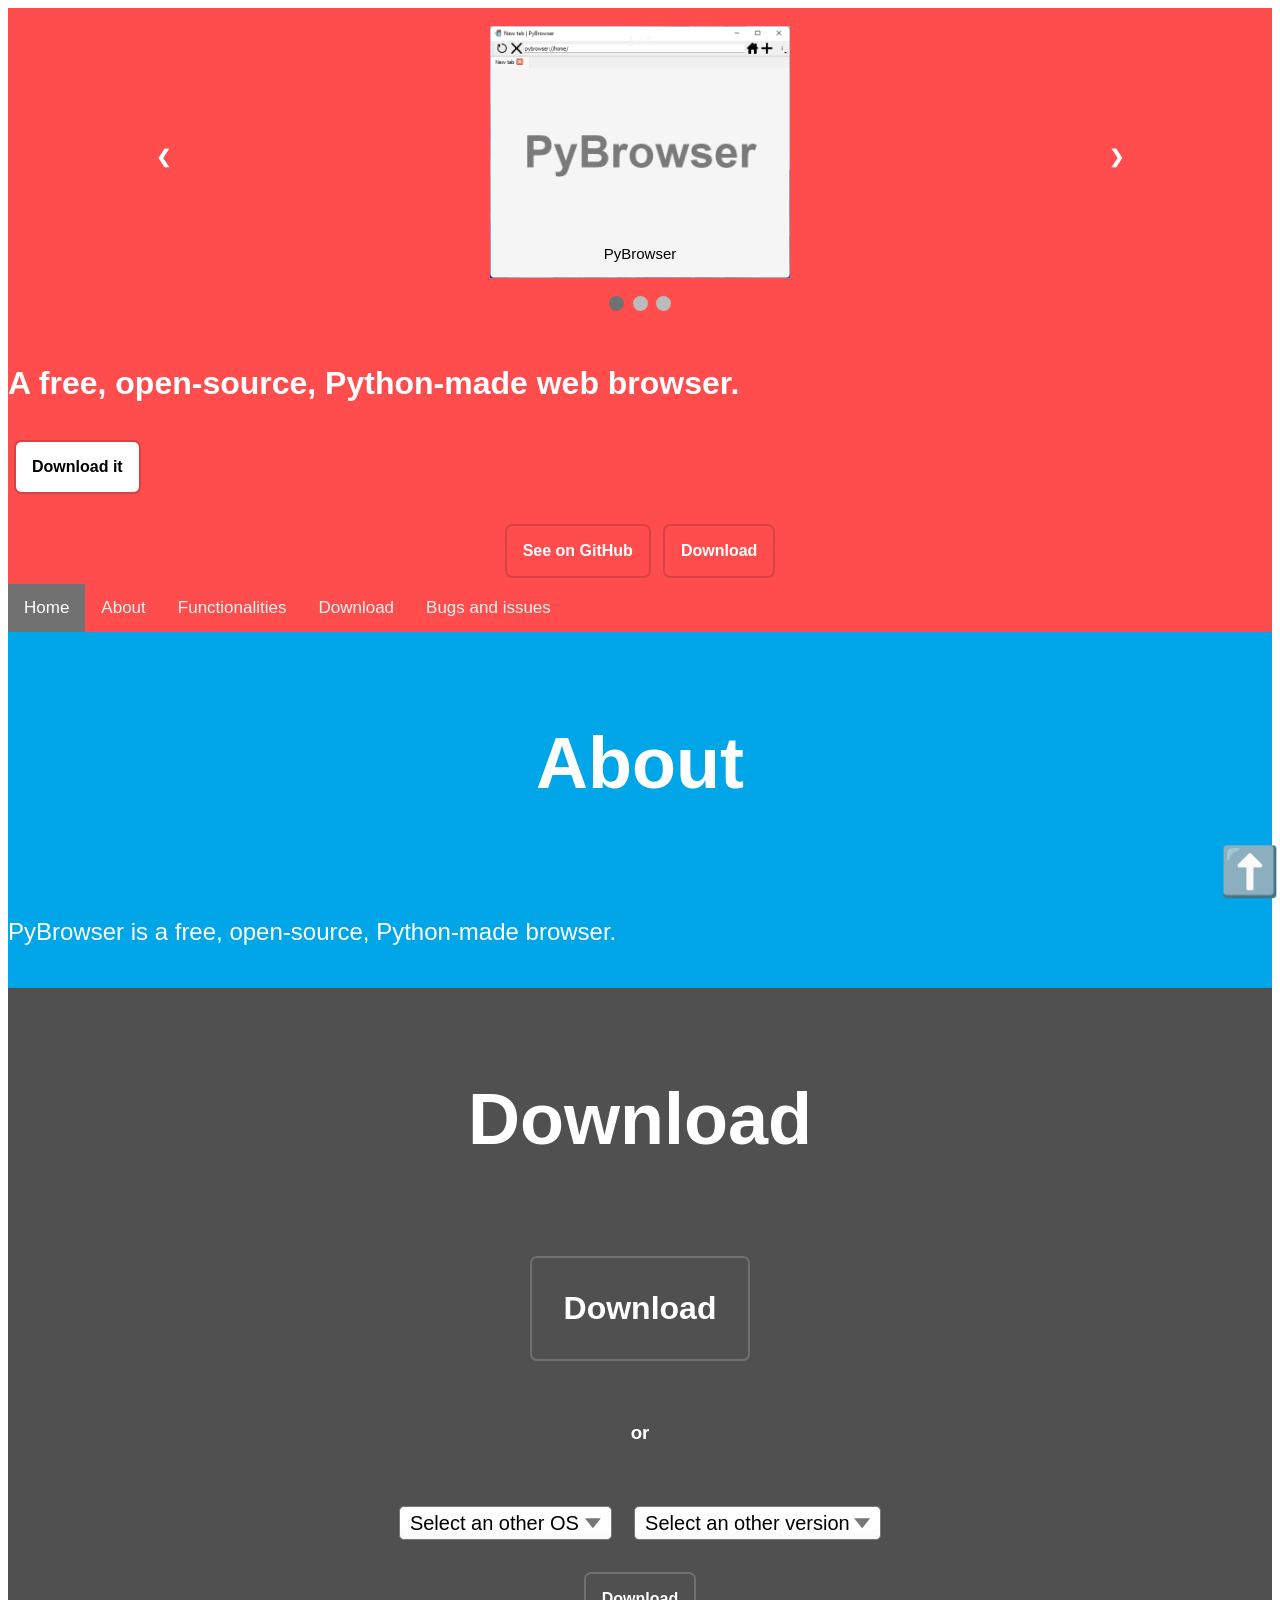
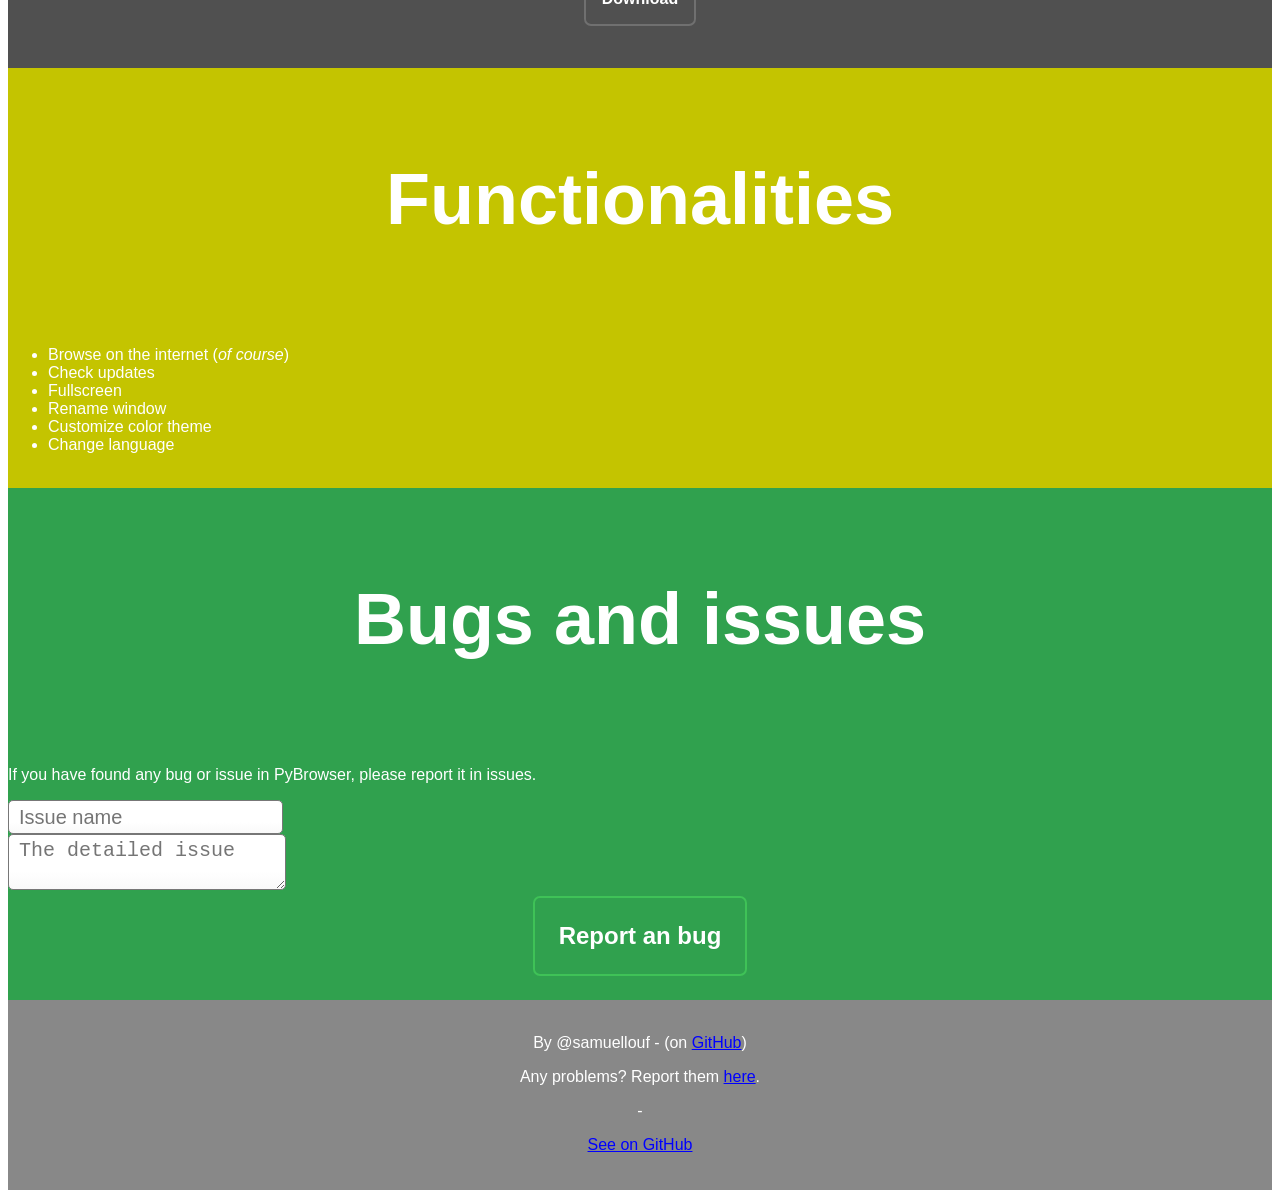
==== index.html @ 6aefda89 "Created the website" ====
<!DOCTYPE html>
<html>
  <head>
    <title>PyBrowser</title>
    <meta charset="utf-8">
    <link rel="icon" href="./favicon.ico" />
    <!--Styles-->
    <link rel="stylesheet" href="./style.css"/>
    <link rel="stylesheet" href="./header.css"/>
    <link rel="stylesheet" href="./stylizedinputs.css"/>
    <meta name="theme-color" content="#ff4d4d" />
  </head>
  <body>
    <span id="top"></span>
    <a href="#top"><span class="gototop"><span>⬆️</span></span></a>
    <section id="home">
      <br>
      
      <div class="snapshot">
        <div class="slideshow-container">

          <div class="mySlides fade">
            <div class="numbertext">1 / 4</div>
            <img src="screenshot1.png">
            <div class="text"><font color="#000000">PyBrowser</font></div>
          </div>
          
          <div class="mySlides fade">
            <div class="numbertext">2 / 4</div>
            <img src="screenshot2.png">
            <div class="text">Private navigation</div>
          </div>
          
          <div class="mySlides fade">
            <div class="numbertext">3 / 4</div>
            <img src="screenshot3.png">
            <div class="text">Caption Three</div>
          </div>
          
          <div class="mySlides fade">
            <div class="numbertext">4 / 4</div>
            <img src="screenshot4.png">
            <div class="text">Caption Three</div>
          </div>
          
          <a class="prev" onclick="plusSlides(-1)">❮</a>
          <a class="next" onclick="plusSlides(1)">❯</a>
          
          </div>
          <br>
          
          <div style="text-align:center">
            <span class="dot" onclick="currentSlide(1)"></span> 
            <span class="dot" onclick="currentSlide(2)"></span> 
            <span class="dot" onclick="currentSlide(3)"></span> 
          </div>
      </div>
      <br>
      <div class="presentation">
        <div class="text">
          <p>A free, open-source, Python-made web browser.</p>
          <a href="#download"><button class="stylizedbutton" style="color: black; background-color: white;"><img src="" width="16">Download it</button></a>
        </div>
      </div>
      <br>
      <section id="links" class="centeritems">
        <a href="https://github.com/samuellouf/PyBrowser"><button class="stylizedbutton">See on GitHub</button></a>
        <a href="#download" onclick="setActive('download');"><button class="stylizedbutton">Download</button></a>
      </section>
    </section>
    <header class="topnav">
      <a href="#home" onclick="setActive('home');">Home</a>
      <a href="#about" onclick="setActive('about');">About</a>
      <a href="#functionalities" onclick="setActive('functionalities');">Functionalities</a>
      <a href="#download" onclick="setActive('download');">Download</a>
      <a href="#bugs" onclick="setActive('bugs');">Bugs and issues</a>
    </header>
    <section id="page">
      <section id="about">
        <br>
        <h1 class="title">About</h1>
        <br>
        <p class="aboutparagraph">PyBrowser is a free, open-source, Python-made browser. </p>
        <br>
      </section>
      <section id="download">
        <br>
        <h1 class="title">Download</h1>
        <br>
        <div class="bigdownloadbutton">
          <a href="" class="downloadbutton"><button class="stylizedbutton" style="background-color: #505050; outline-color: #707070; font-size: 2em;">Download</button></a>
        </div>
        <br>
        <br>
        <h1 align="center">or</h1>
        <br>
        <br>
        <div class="selectanother">
          <div class="select">
            <select class="anotheros" id="selectanotheros">
              <option value="">Select an other OS</option>
              <option value="win">Windows (x32/x64)</option>
              <option value="macOS">MacOS</option>
              <option value="linux">Linux (x64)</option>
            </select>
          </div>
          <p>&nbsp;&nbsp;&nbsp;&nbsp;&nbsp;</p>
          <div class="select">
            <select class="anotherversion" id="selectanotherversion">
              <option value="">Select an other version</option>
              <span class="versions"></span>
            </select>
          </div>
        </div>
        <br>
        <div class="centeritems">
          <a href="javascript: download(document.querySelector('#download div.select select.anotherversion').value, document.querySelector('#download div.select select.anotheros').value);"><button class="stylizedbutton" style="background-color: #505050; outline-color: #707070;">Download</button></a>
        </div>
        <br>
        <br>
      </section>
      <section id="functionalities">
        <br>
        <h1 class="title">Functionalities</h1>
        <br>
        <ul>
          <li>Browse on the internet (<i>of course</i>)</li>
          <li>Check updates</li>
          <li>Fullscreen</li>
          <li>Rename window</li>
          <li>Customize color theme</li>
          <li>Change language</li>
        </ul>
        <br>
      </section>
      <section id="bugs">
        <br>
        <h1 class="title">Bugs and issues</h1>
        <br>
        <p>If you have found any bug or issue in PyBrowser, please report it in issues.</p>
        <input type="text" placeholder="Issue name" class="stylizedinput">
        <textarea class="stylizedinput" placeholder="The detailed issue"></textarea>
        <div class="centeritems">
          <a href="javascript: sendIssue(document.querySelector('#bugs input').value, document.querySelector('#bugs textarea').value);"><button class="stylizedbutton" style="background-color: #30a14e; outline-color: #3fc257; font-size: 1.5em;">Report an bug</button></a>
        </div>
        <br>
      </section>
    </section>
    <footer>
      <br>
      <p>By @samuellouf - (on <a href="https://github.com/samuellouf/">GitHub</a>)</p>
      <p>Any problems? Report them <a href="https://github.com/samuellouf/PyBrowser/issues">here</a>.</p>
      <p>-</p>
      <div class="links"><a href="https://github.com/samuellouf/PyBrowser/">See on GitHub</a></div>
      <br><br>
    </footer>
    <!--Scripts-->
    <script src="./script.js"></script>
    <script src="./header.js"></script>
    <script src="./download.js"></script>
  </body>
</html>
---- style.css ----
html{
  scroll-behavior: smooth;
}

body{
  font-family: Arial, Helvetica, sans-serif;
}

.title{
  font-size: 72px;
  text-align: center;
}

#home .presentation{
  display: flex;
  flex-direction: row;
  align-items: center;
  justify-content: space-between;
}

.centeritems{
  display: flex;
  flex-direction: row;
  align-items: center;
  justify-content: center;
}

#home{
  background-color: #ff4d4d;
}

#home div.presentation div.text p{
  font-size: 32px;
  font-weight: bolder;
  color: white;
}

#home div.presentation div.snapshot{
  background-color: #d94242;
  font-size: 32px;
  font-weight: bolder;
  color: white;
  border-radius: 10px;
  margin: 20px;
  border: 10px solid #d94242;
}

button.stylizedbutton{
  margin: 0.5rem;
  outline-color: #d94242;
  outline-width: 2.5px;
  outline-style: solid;
  background-color: #ff4d4d;
  border-radius: 5px;
  font-size: 1em;
  font-weight: 600;
  color: white;
  border: none;
  padding: 1em;
}

button.stylizedbutton:hover{
  outline-width: 5px;
}

button.stylizedbutton:active{
  outline-width: 2.5px;
}

#about{
  display: block;
  background-color: #00a6e7;
  color: white;
}

.aboutparagraph{
  font-size: 24px;
}

#download{
  display: block;
  background-color: #505050;
  color: white;
}

#lastestversionlog{
  display: block;
  background-color: #bcbcbc;
  color: white;
}

.oslogo{
  fill: white;
}

#download .bigdownloadbutton{
  display: flex;
  flex-direction: row;
  align-items: center;
  justify-content: center;
}

#bugs{
  background-color: #30a14e;
  color: white;
}

#functionalities{
  background-color: rgb(196, 196, 0);
  color: white;
}

.devstate.developping{
  font-weight: bold;
  color: yellow;
}

.devstate.finished{
  font-weight: bold;
  color: green;
}

.devstate.reported{
  font-weight: bold;
  color: red;
}

.devstate.off{
  font-weight: bold;
  color: white;
}

footer {
  background-color: #888888;
  text-align: center;
  color: white;
}

footer a{
  color: blue;
}

footer a:hover{
  font-weight: bolder;
}

.selectanother{
  display: flex;
  flex-direction: row;
  flex-wrap: nowrap;
  justify-content: center;
  align-items: center;
}

.gototop{
  position: fixed;
  right: 0px;
  bottom: 0px;
  border-radius: 50%;
  /* background-color: #ffffff9e; */
}

.gototop span{
  font-size: xxx-large;
}

.mySlides {display: none}
img {vertical-align: middle;}

#home .presentation {
  display: flex;
  flex-direction: row;
  align-items: center;
  justify-content: space-between;
}

#home .presentation .snapshot {
  display: flex;
  flex-direction: column;
  align-items: center;
}

/* Slideshow container */
.slideshow-container {
  max-width: 1000px;
  position: relative;
  margin: auto;
}

.slideshow-container img{
  width: 300px;
}

/* Next & previous buttons */
.slideshow-container .prev, .slideshow-container .next {
  cursor: pointer;
  position: absolute;
  top: 50%;
  width: auto;
  padding: 16px;
  margin-top: -22px;
  color: white;
  font-weight: bold;
  font-size: 18px;
  transition: 0.6s ease;
  border-radius: 0 3px 3px 0;
  user-select: none;
}

/* Position the "next button" to the right */
.slideshow-container .next {
  right: 0;
  border-radius: 3px 0 0 3px;
}

/* On hover, add a black background color with a little bit see-through */
.slideshow-container .prev:hover, .slideshow-container .next:hover {
  background-color: rgba(0,0,0,0.8);
}

/* Caption text */
.slideshow-container .text {
  color: #f2f2f2;
  font-size: 15px;
  padding: 8px 12px;
  position: absolute;
  bottom: 8px;
  width: 100%;
  text-align: center;
}

/* Number text (1/3 etc) */
.slideshow-container .numbertext {
  color: #f2f2f2;
  font-size: 12px;
  padding: 8px 12px;
  position: absolute;
  top: 0;
}

/* The dots/bullets/indicators */
.dot {
  cursor: pointer;
  height: 15px;
  width: 15px;
  margin: 0 2px;
  background-color: #bbb;
  border-radius: 50%;
  display: inline-block;
  transition: background-color 0.6s ease;
}

.active, .dot:hover {
  background-color: #717171;
}

/* Fading animation */
.slideshow-container .fade {
  animation-name: fade;
  animation-duration: 1.5s;
}

@keyframes fade {
  from {opacity: .4} 
  to {opacity: 1}
}

/* On smaller screens, decrease text size */
@media only screen and (max-width: 300px) {
  .prev, .next,.text {font-size: 11px}
}

.mySlides{
  display: flex;
  justify-content: center;
}
---- header.css ----
.sticky {
  position: fixed;
  width: 100%;
  top: 5px;
}

.topnav{
  overflow: hidden;
  background-color: #ff4d4d;
  z-index: 100;
}

.topnav a {
  float: left;
  color: #f2f2f2;
  text-align: center;
  padding: 14px 16px;
  text-decoration: none;
  font-size: 17px;
  transition-duration: 0.5s;
}

.topnav a:hover {
  background-color: #d94242;
  color: black;
  transition-duration: 0.5s;
}

.topnav a.active {
  background-color: #ff4d4d#04AA6D;
  color: white;
  transition-duration: 0.5s;
}
---- stylizedinputs.css ----
*,
*::before,
*::after {
  box-sizing: border-box;
}

:root {
  --select-border: #777;
  --select-focus: blue;
  --select-arrow: var(--select-border);
}

select {
  appearance: none;
  background-color: transparent;
  border: none;
  padding: 0 1em 0 0;
  margin: 0;
  width: 100%;
  font-family: inherit;
  font-size: inherit;
  cursor: inherit;
  line-height: inherit;

  z-index: 1;

  outline: none;

  &::-ms-expand {
    display: none;
  }
}

.select {
  display: grid;
  grid-template-areas: "select";
  align-items: center;
  position: relative;

  min-width: 15ch;
  max-width: 30ch;

  border: 1px solid var(--select-border);
  border-radius: 0.25em;
  padding: 0.25em 0.5em;

  font-size: 1.25rem;
  cursor: pointer;
  line-height: 1.1;
  
  background-color: #fff;
  background-image: linear-gradient(to top, #f9f9f9, #fff 33%);

  
  &:not(.select--multiple)::after {
    content: "";
    justify-self: end;
    width: 0.8em;
    height: 0.5em;
    background-color: var(--select-arrow);
    clip-path: polygon(100% 0%, 0 0%, 50% 100%);
  }
  

  select,
  &::after {
    grid-area: select;
  }
}

select:focus + .focus {
  position: absolute;
  top: -1px;
  left: -1px;
  right: -1px;
  bottom: -1px;
  border: 2px solid var(--select-focus);
  border-radius: inherit;
}

select[multiple] {
  padding-right: 0;
  height: 6rem;

  option {
    white-space: normal;
    outline-color: var(--select-focus);
  }
}

.select--disabled {
  cursor: not-allowed;
  background-color: #eee;
  background-image: linear-gradient(to top, #ddd, #eee 33%);
}

label {
  font-size: 1.125rem;
  font-weight: 500;
}

.select + label {
  margin-top: 2rem;
}


.stylizedinput{
  display: grid;
  grid-template-areas: "select";
  align-items: center;
  position: relative;
  border: 1px solid var(--select-border);
  border-radius: 0.25em;
  padding: 0.25em 0.5em;
  font-size: 1.25rem;
  cursor: pointer;
  line-height: 1.1;
  background-color: #fff;
  background-image: linear-gradient(to top, #f9f9f9, #fff 33%);
}
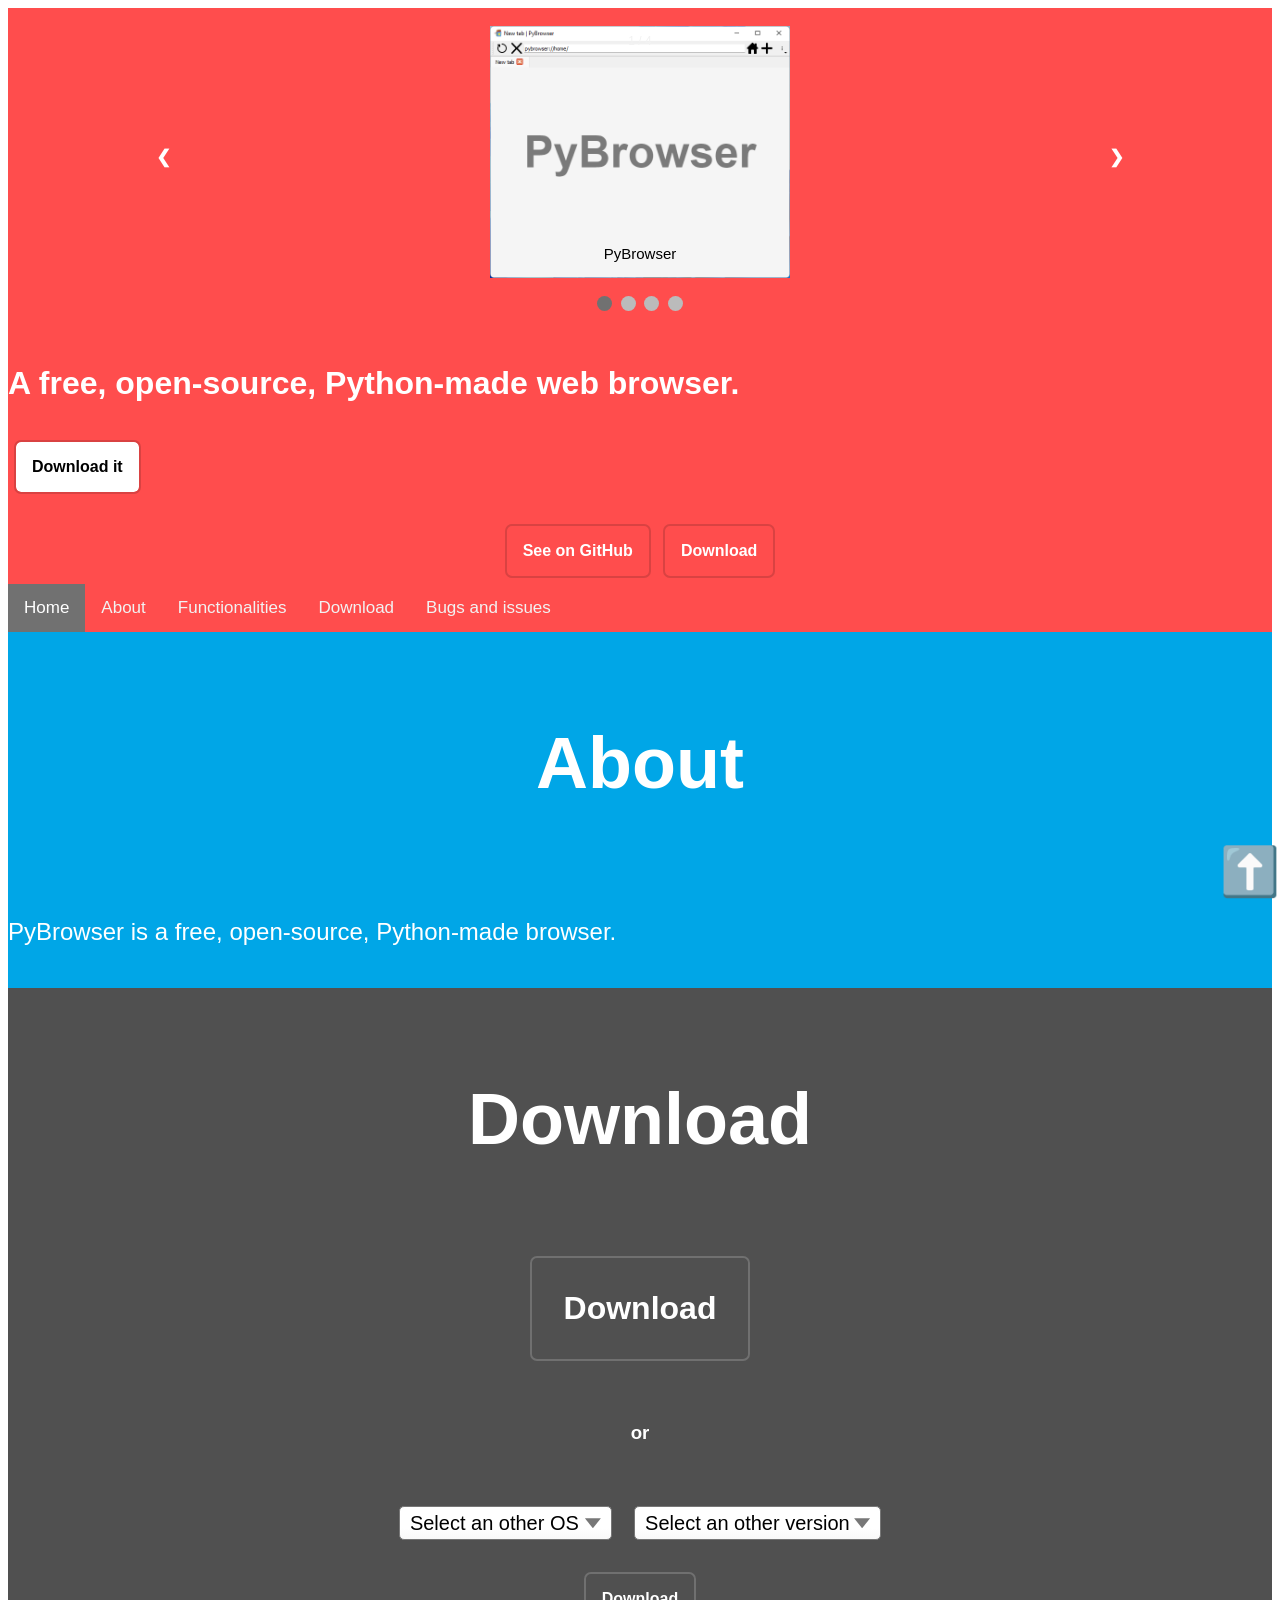
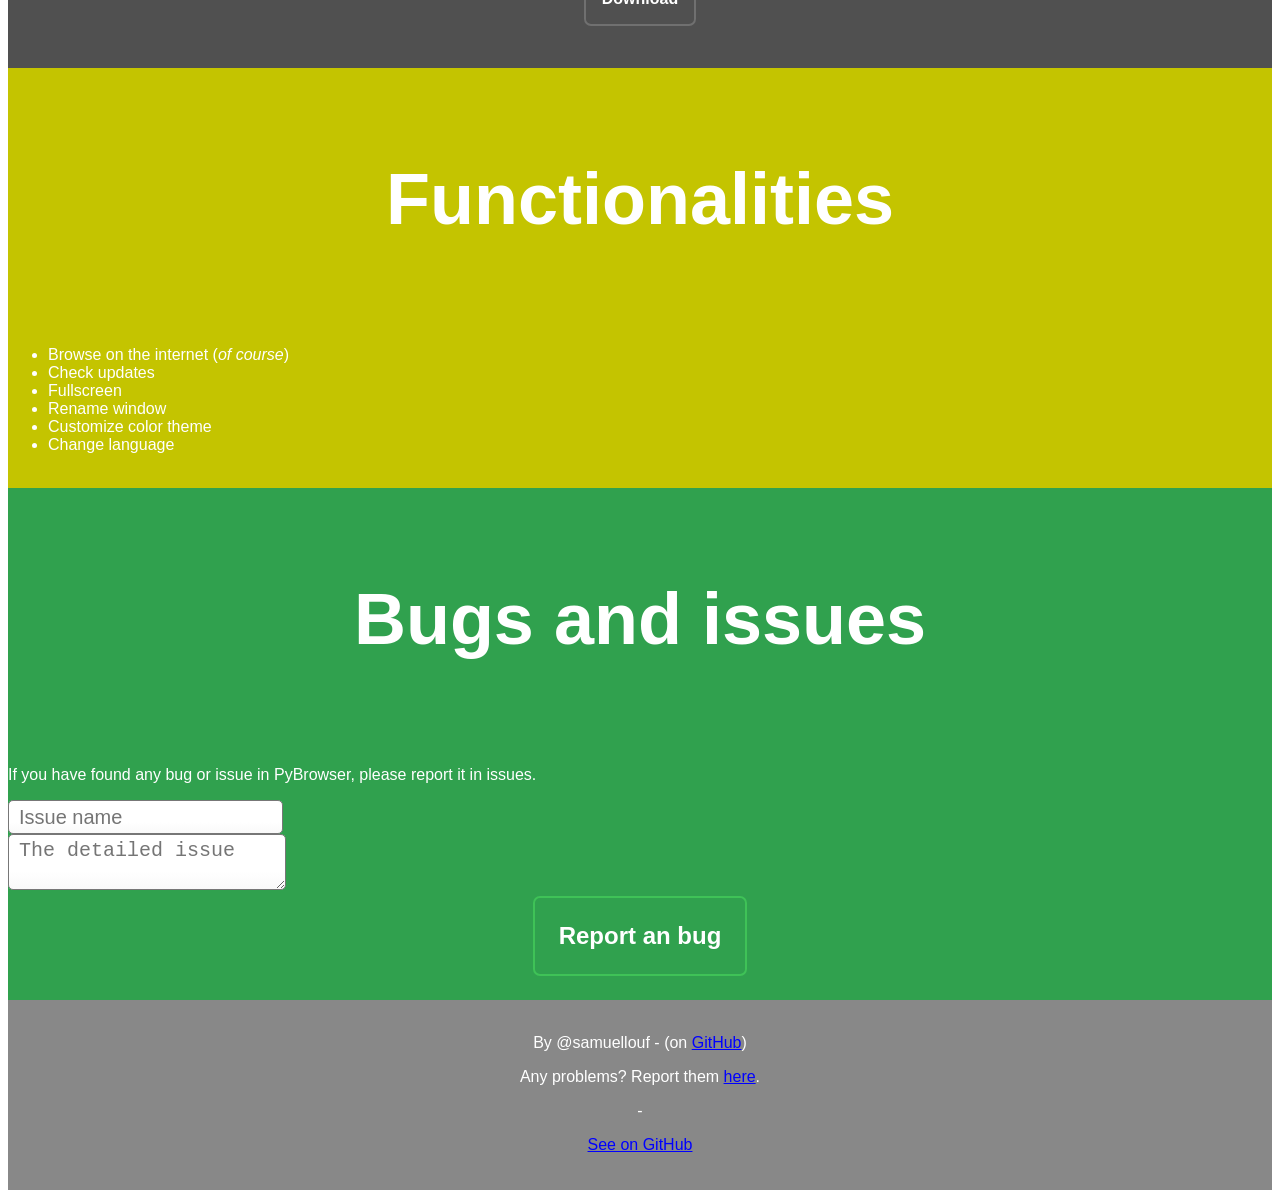
==== commit dcadbbf2: "Update index.html" ====
--- a/index.html
+++ b/index.html
@@ -53,6 +53,7 @@
             <span class="dot" onclick="currentSlide(1)"></span> 
             <span class="dot" onclick="currentSlide(2)"></span> 
             <span class="dot" onclick="currentSlide(3)"></span> 
+            <span class="dot" onclick="currentSlide(4)"></span> 
           </div>
       </div>
       <br>
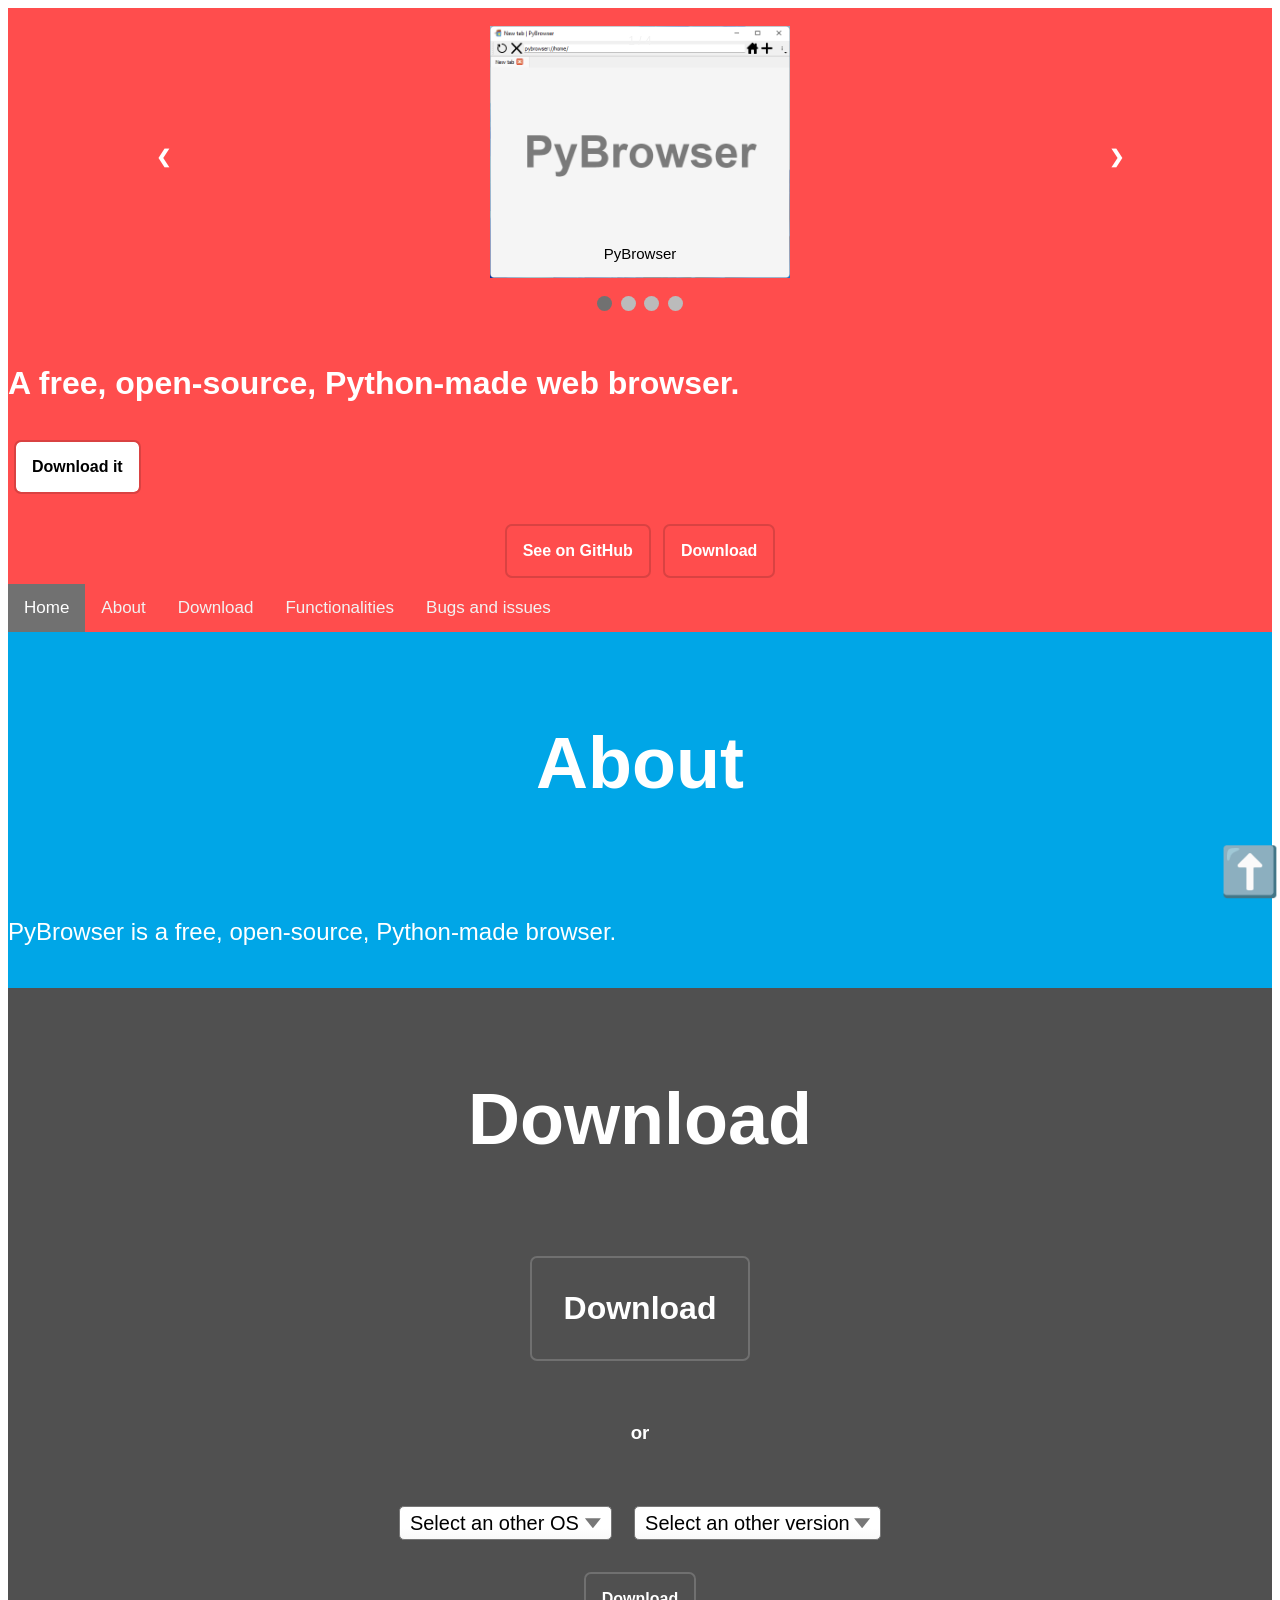
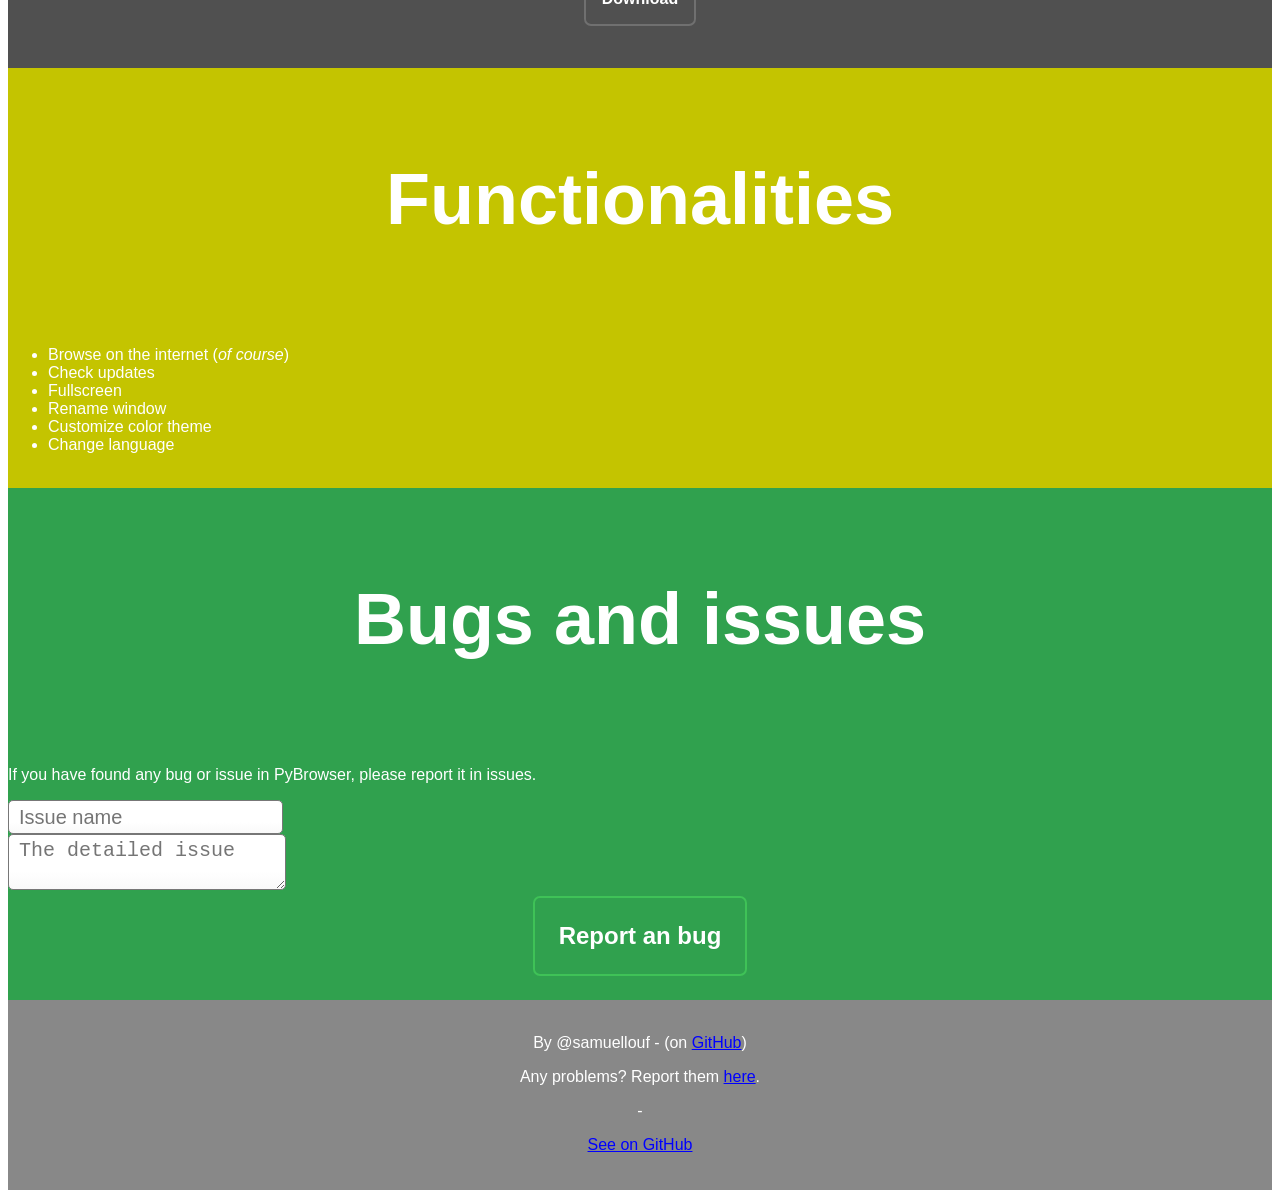
==== commit ae70459c: "Update index.html" ====
--- a/index.html
+++ b/index.html
@@ -34,13 +34,13 @@
           <div class="mySlides fade">
             <div class="numbertext">3 / 4</div>
             <img src="screenshot3.png">
-            <div class="text">Caption Three</div>
+            <div class="text">Color customization</div>
           </div>
           
           <div class="mySlides fade">
             <div class="numbertext">4 / 4</div>
             <img src="screenshot4.png">
-            <div class="text">Caption Three</div>
+            <div class="text">Change name</div>
           </div>
           
           <a class="prev" onclick="plusSlides(-1)">❮</a>
@@ -72,8 +72,8 @@
     <header class="topnav">
       <a href="#home" onclick="setActive('home');">Home</a>
       <a href="#about" onclick="setActive('about');">About</a>
+      <a href="#download" onclick="setActive('download');">Download</a>
       <a href="#functionalities" onclick="setActive('functionalities');">Functionalities</a>
-      <a href="#download" onclick="setActive('download');">Download</a>
       <a href="#bugs" onclick="setActive('bugs');">Bugs and issues</a>
     </header>
     <section id="page">
@@ -160,4 +160,4 @@
     <script src="./header.js"></script>
     <script src="./download.js"></script>
   </body>
-</html>+</html>
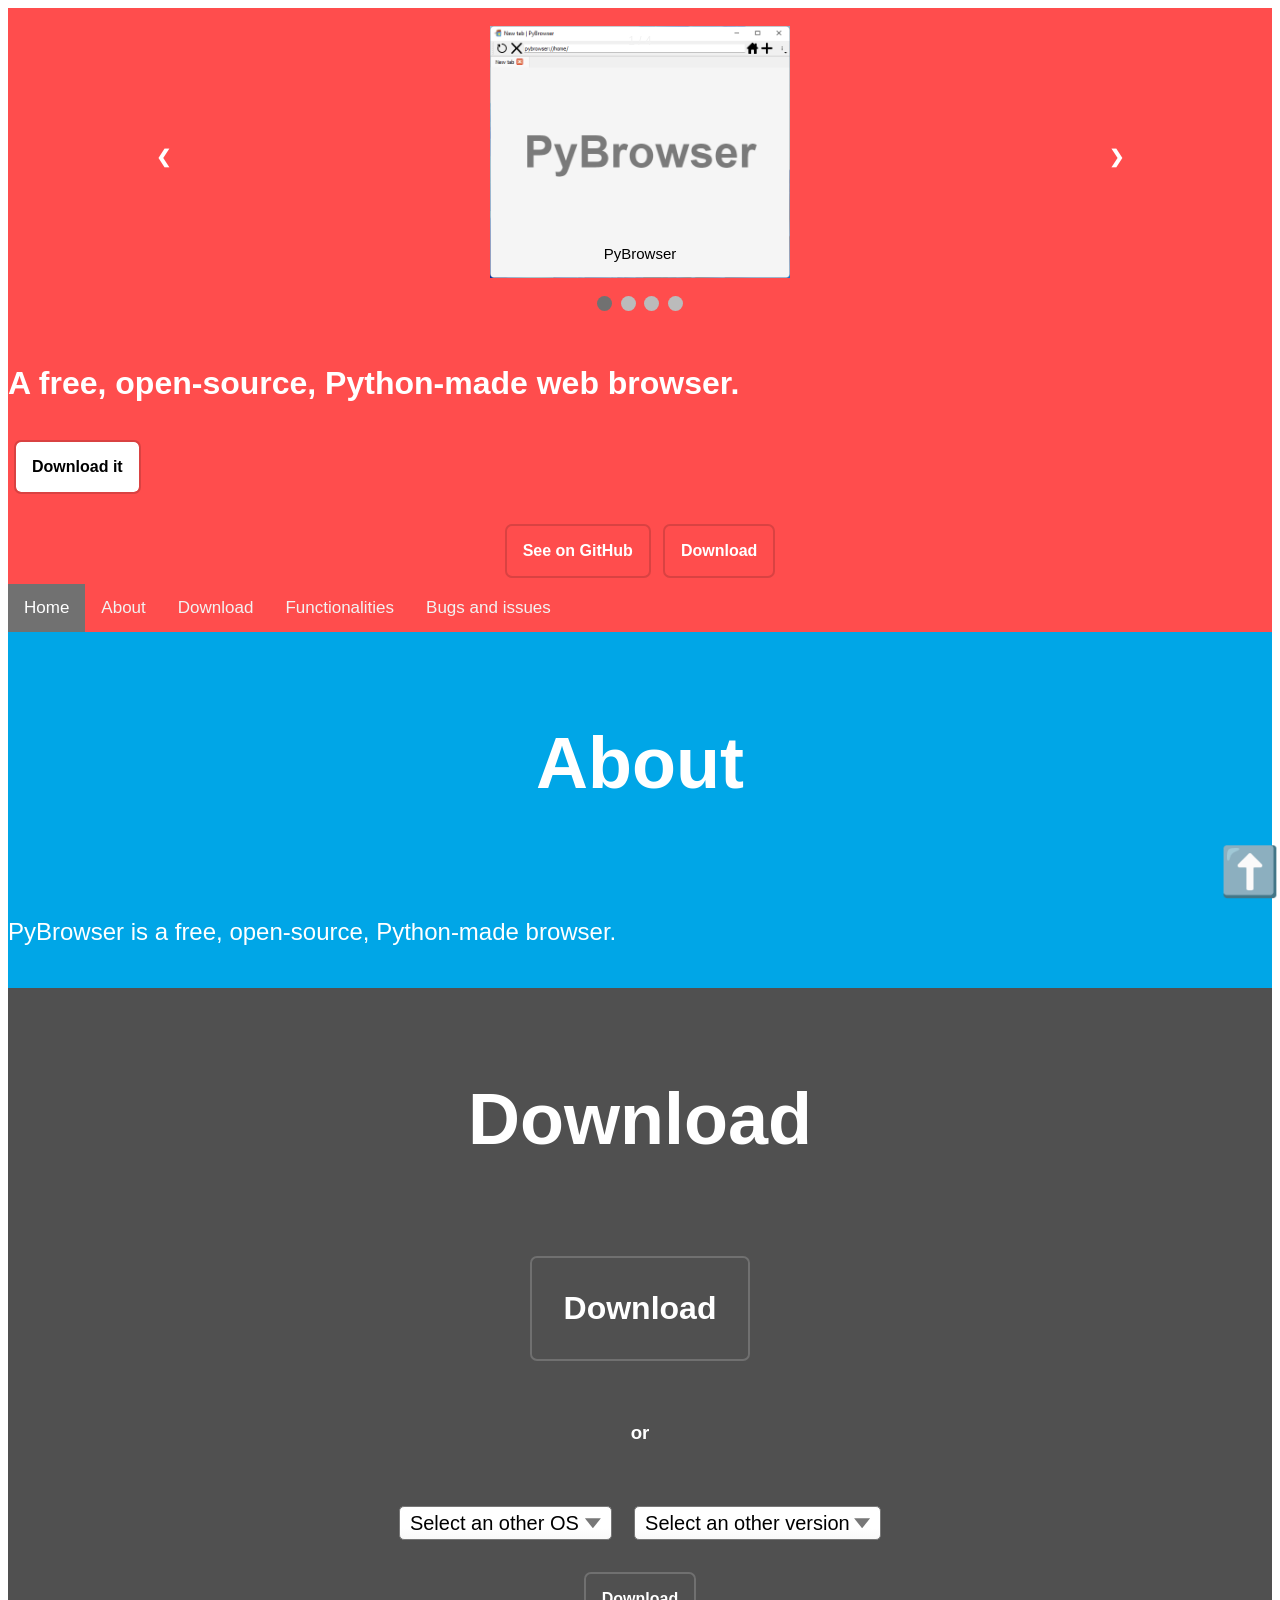
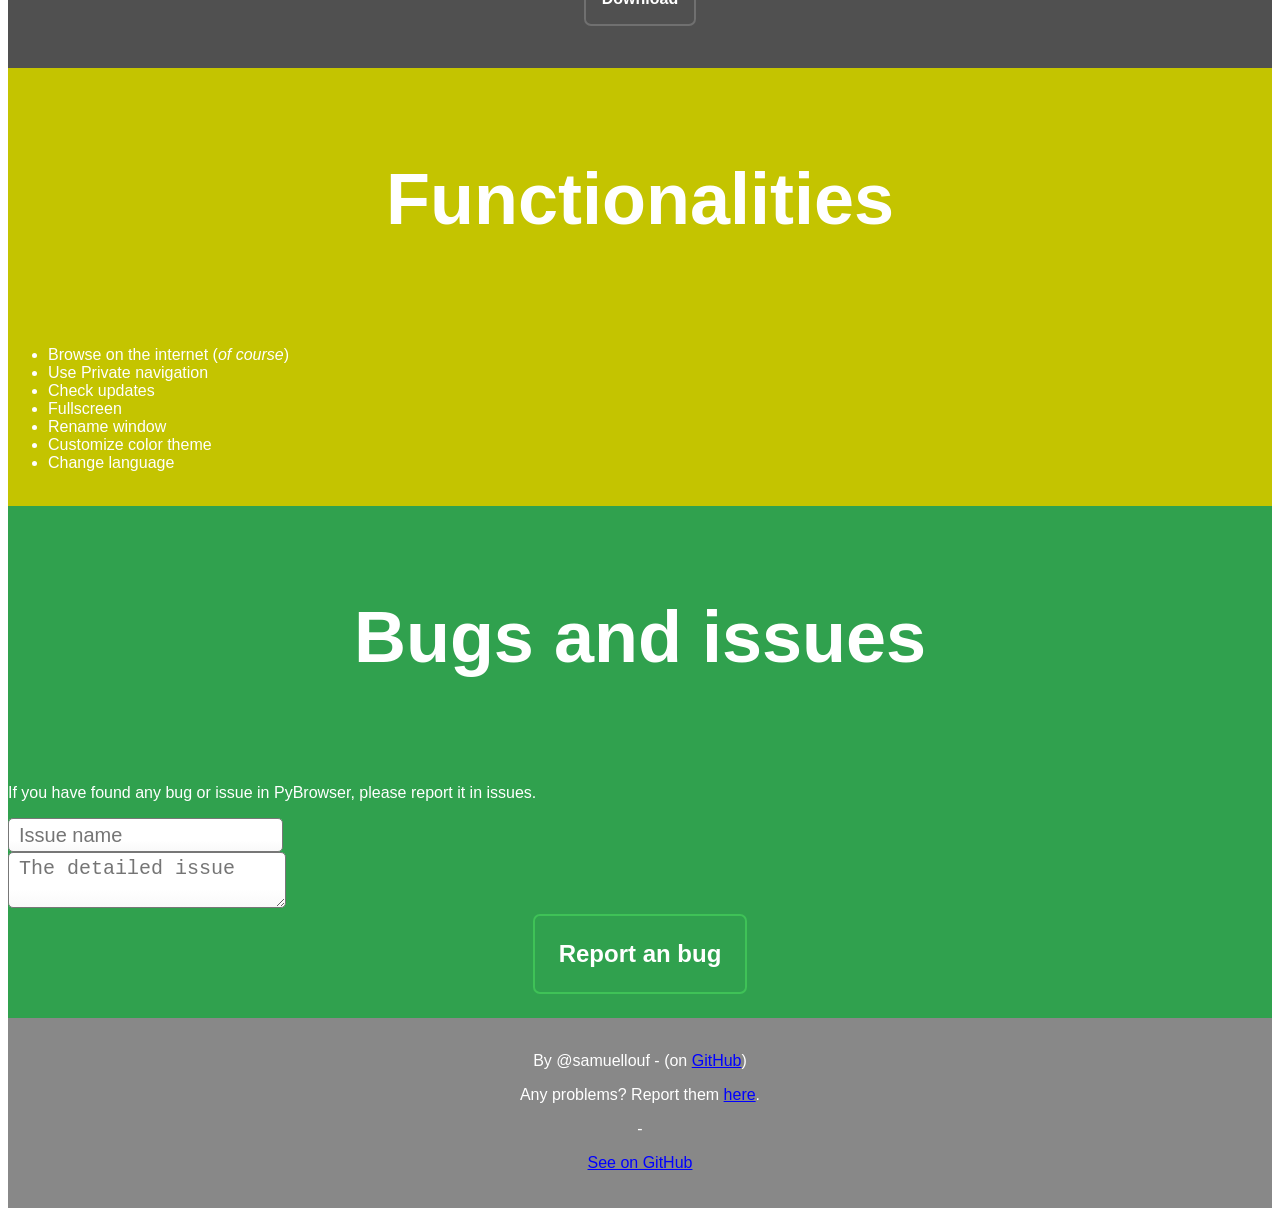
==== commit e64aa685: "Update index.html Added Private navigation." ====
--- a/index.html
+++ b/index.html
@@ -126,6 +126,7 @@
         <br>
         <ul>
           <li>Browse on the internet (<i>of course</i>)</li>
+          <li>Use Private navigation</li>
           <li>Check updates</li>
           <li>Fullscreen</li>
           <li>Rename window</li>
